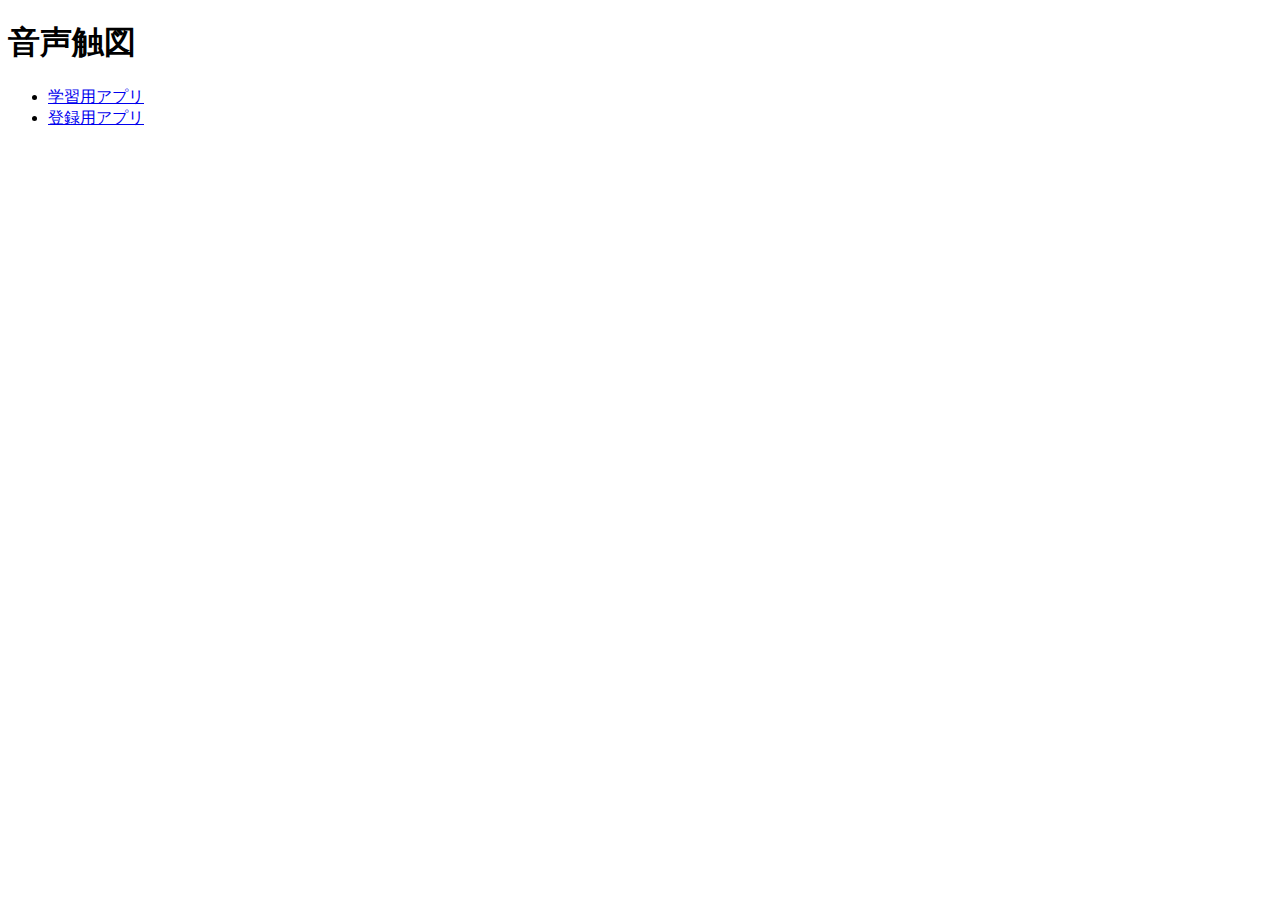
==== index.html @ b82b5550 "Create index.html" ====
<!DOCTYPE html>
<html lang="ja">

<head>
    <meta charset="UTF-8">
    <meta name="viewport" content="width=device-width, initial-scale=1.0">
    <title>音声触図</title>
    <link rel="stylesheet" href="styles.css">
</head>

<body>
    <header>
        <h1>音声触図</h1>
        <nav>
            <ul>
                <li><a href="#" id="learnAppLink">学習用アプリ</a></li>
                <li><a href="#" id="registerAppLink">登録用アプリ</a></li>
            </ul>
        </nav>
    </header>

    <section id="description">
        <!-- ここに後程説明部分の文章が挿入されます -->
    </section>

    <script src="script.js"></script>
</body>

</html>
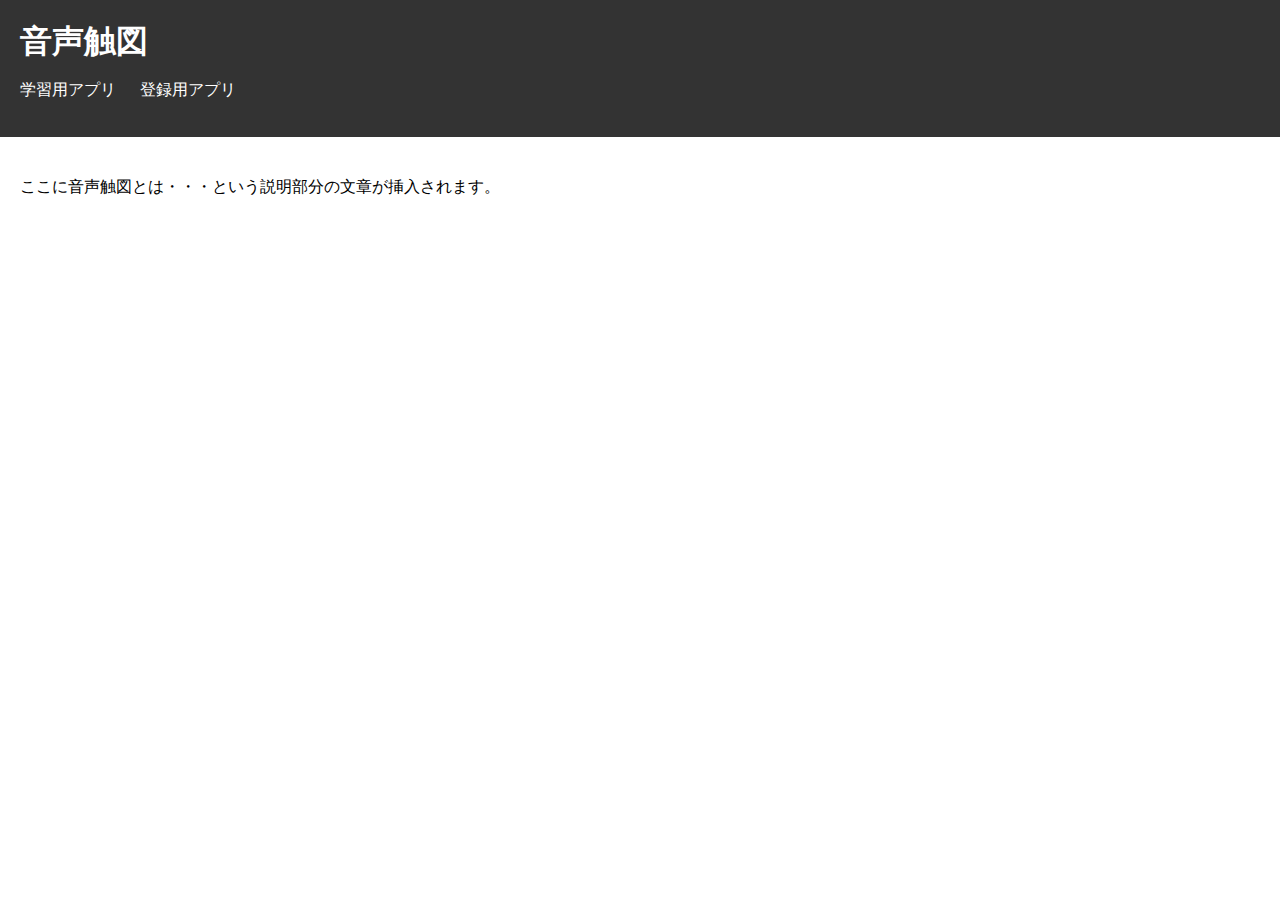
==== commit f918fe3a: "Update index.html" ====
--- a/index.html
+++ b/index.html
@@ -13,8 +13,8 @@
         <h1>音声触図</h1>
         <nav>
             <ul>
-                <li><a href="#" id="learnAppLink">学習用アプリ</a></li>
-                <li><a href="#" id="registerAppLink">登録用アプリ</a></li>
+                <li><a href="learn_app.html">学習用アプリ</a></li>
+                <li><a href="register_app.html">登録用アプリ</a></li>
             </ul>
         </nav>
     </header>
--- a/styles.css
+++ b/styles.css
@@ -0,0 +1,35 @@
+body {
+    font-family: Arial, sans-serif;
+    margin: 0;
+    padding: 0;
+}
+
+header {
+    background-color: #333;
+    color: #fff;
+    padding: 20px;
+}
+
+header h1 {
+    margin: 0;
+}
+
+nav ul {
+    list-style-type: none;
+    padding: 0;
+}
+
+nav ul li {
+    display: inline;
+    margin-right: 20px;
+}
+
+nav ul li a {
+    color: #fff;
+    text-decoration: none;
+}
+
+section {
+    padding: 20px;
+    margin-top: 20px;
+}
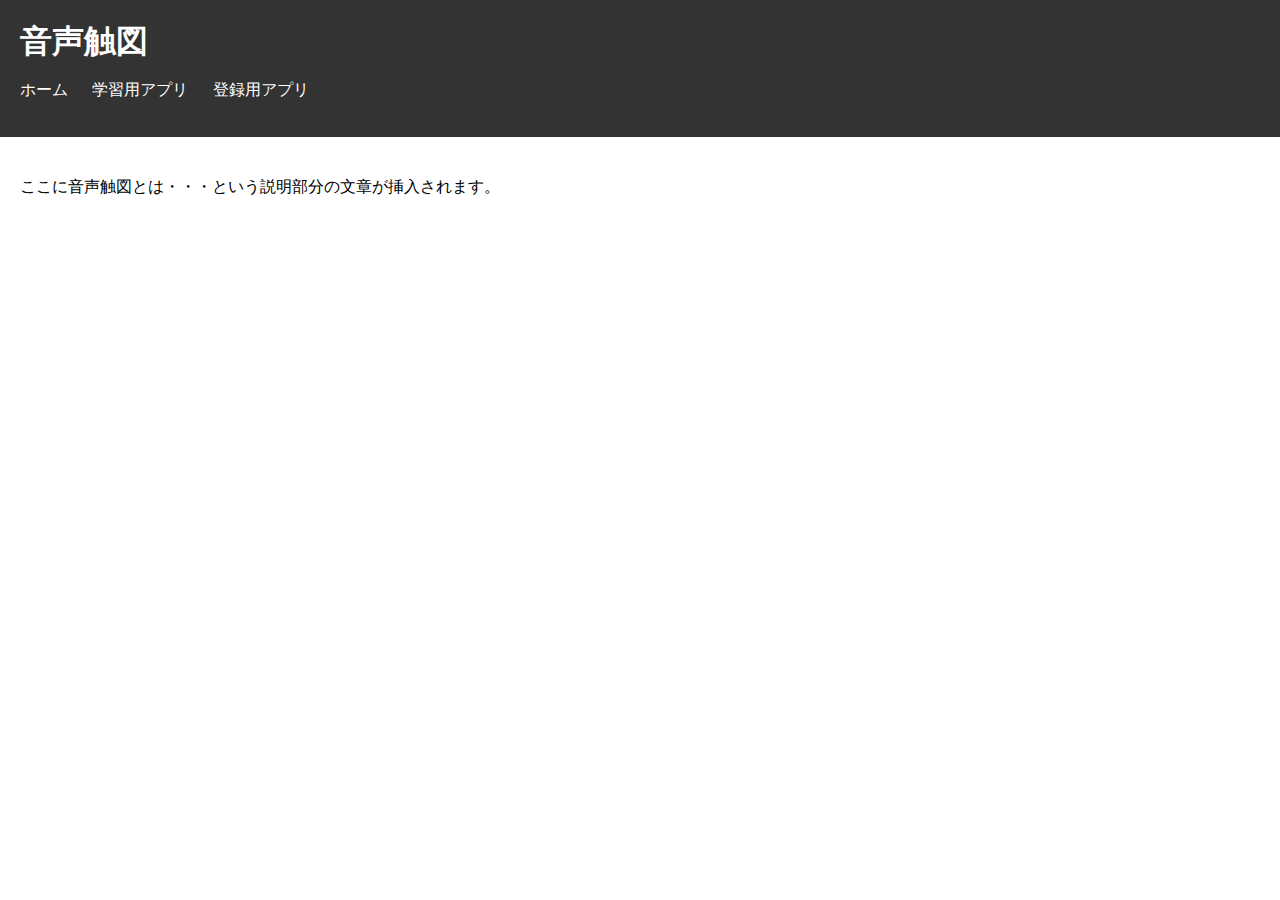
==== commit c00c618e: "Update index.html" ====
--- a/index.html
+++ b/index.html
@@ -13,6 +13,7 @@
         <h1>音声触図</h1>
         <nav>
             <ul>
+                <li><a href="index.html">ホーム</a></li>
                 <li><a href="learn_app.html">学習用アプリ</a></li>
                 <li><a href="register_app.html">登録用アプリ</a></li>
             </ul>
@@ -23,6 +24,9 @@
         <!-- ここに後程説明部分の文章が挿入されます -->
     </section>
 
+    <!-- YouTubeの動画を埋め込む -->
+    <iframe width="560" height="315" src="https://www.youtube.com/embed/kJPtlHDQK68" frameborder="0" allowfullscreen></iframe>
+
     <script src="script.js"></script>
 </body>
 
